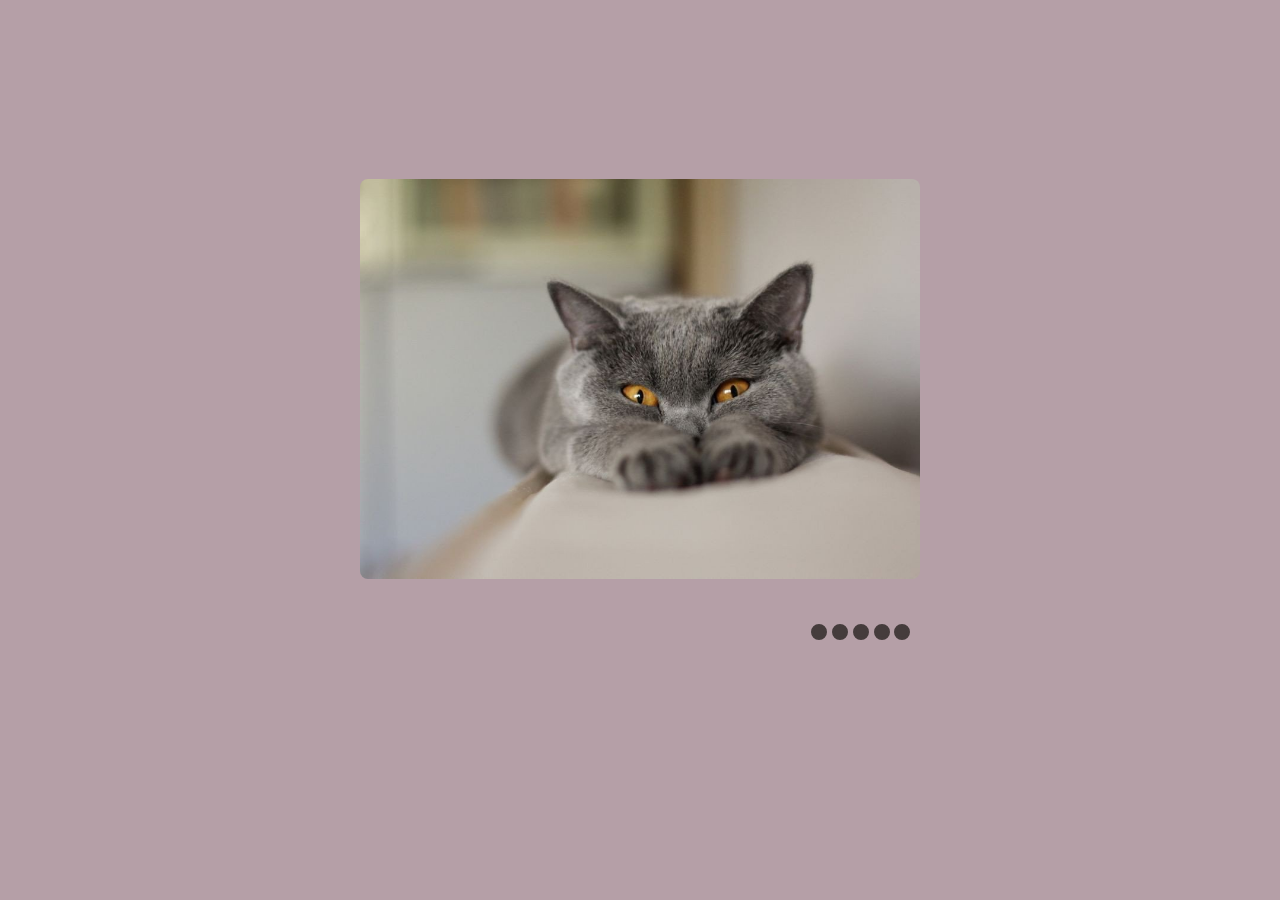
==== cssMemeSlider/index.html @ 50fe977a "fix:transferring files to cssMemeSlider (Вс, сен 17, 2023 7:28:14 PM)" ====
<!DOCTYPE html>
<html lang="en">
<head>
    <meta charset="UTF-8">
    <meta http-equiv="X-UA-Compatible" content="IE=edge">
    <meta name="viewport" content="width=device-width, initial-scale=1.0">
    <title>cssMemeSlider</title>
    <link rel="stylesheet" href="css/style.css">
</head>
<body>
    <div class="app">
        <div class="slider_list">
            <input class='dots_hidden' type="radio" name="dots" id="img_1" checked>
            <input class='dots_hidden' type="radio" name="dots" id="img_2">
            <input class='dots_hidden' type="radio" name="dots" id="img_3">
            <input class='dots_hidden' type="radio" name="dots" id="img_4">
            <input class='dots_hidden' type="radio" name="dots" id="img_5">

           <div class="img_slider">
                <img src="assets/slides/img_1.jpg" class="slider_item item1" alt="img_1">
                <img src="assets/slides/img_2.jpg" class="slider_item item2" alt="img_2">
                <img src="assets/slides/img_3.jpg" class="slider_item item3" alt="img_3">
                <img src="assets/slides/img_4.jpg" class="slider_item item4" alt="img_4">
                <img src="assets/slides/img_5.jpg" class="slider_item item5" alt="img_5">
            </div>
                <div class="dots">
                    <label id="label1" for="img_1"></label>
                    <label id="label2" for="img_2"></label>
                    <label id="label3" for="img_3"></label>
                    <label id="label4" for="img_4"></label>
                    <label id="label5" for="img_5"></label>
                </div>
        </div>
    </div>
</body>
</html>
---- cssMemeSlider/css/style.css ----
* {
    box-sizing: border-box;
    margin: 0px;
    padding: 0px;
}

body{
    margin: 0 auto;
    padding: 1.5%;
    /* height: 100vh; */
    display: flex;
    justify-content: center;
    align-content: center;
    background-color:rgb(181, 159, 167);

}

.app{
    padding: 10rem;
    /* position: relative; */
    /* display: flex;
    justify-content: center; */
    /* width: 60%; */
    max-width: 55rem;
    overflow: hidden;
    border-radius: 0.5rem;
}


.slider_list {
    display: flex;
    /* justify-content: center; */
    flex-direction: column;
    gap: 1.5rem;
    /* justify-content: space-between; */
    justify-content: space-around;
    width: 100%;
    overflow: hidden;
}


.img_slider{
    display: flex;
    width: 100%;
    /* margin-bottom: 1.5rem; */
    transition: all 3s ease;
}

.slider_item{
    height: 25rem;
    width: 100%;
    background-color:  #453c3c;
    border-radius: 0.5rem;
    object-fit: cover;
    transition: all 3s ease;
}


.dots_hidden {
    display: none;
}

.dots {
    display: flex;
    justify-content: right;
    margin: 0.3rem;
    background-color:rgb(181, 159, 167);

}

.dots label{
    width: 1rem;
    height: 1rem;
    border-radius: 50%;
    border: solid #453c3c 0.2rem;
    margin-top: 1rem;
    margin-right: 0.3rem;
    cursor: pointer;
    background-color: #453c3c ;
    transition: all 3s ease;
}

.dots label:hover{
    background-color: white ;
    border-color: white;
}

#img_1:checked ~ .img_slider{
    margin-left: 0;
 }

 #img_2:checked ~ .img_slider{
    margin-left: -100%;
 }

 #img_3:checked ~ .img_slider{
    margin-left: -200%;
 }

 #img_4:checked ~ .img_slider{
    margin-left: -300%;
 }

 #img_5:checked ~ .img_slider{
    margin-left: -400%;
 }
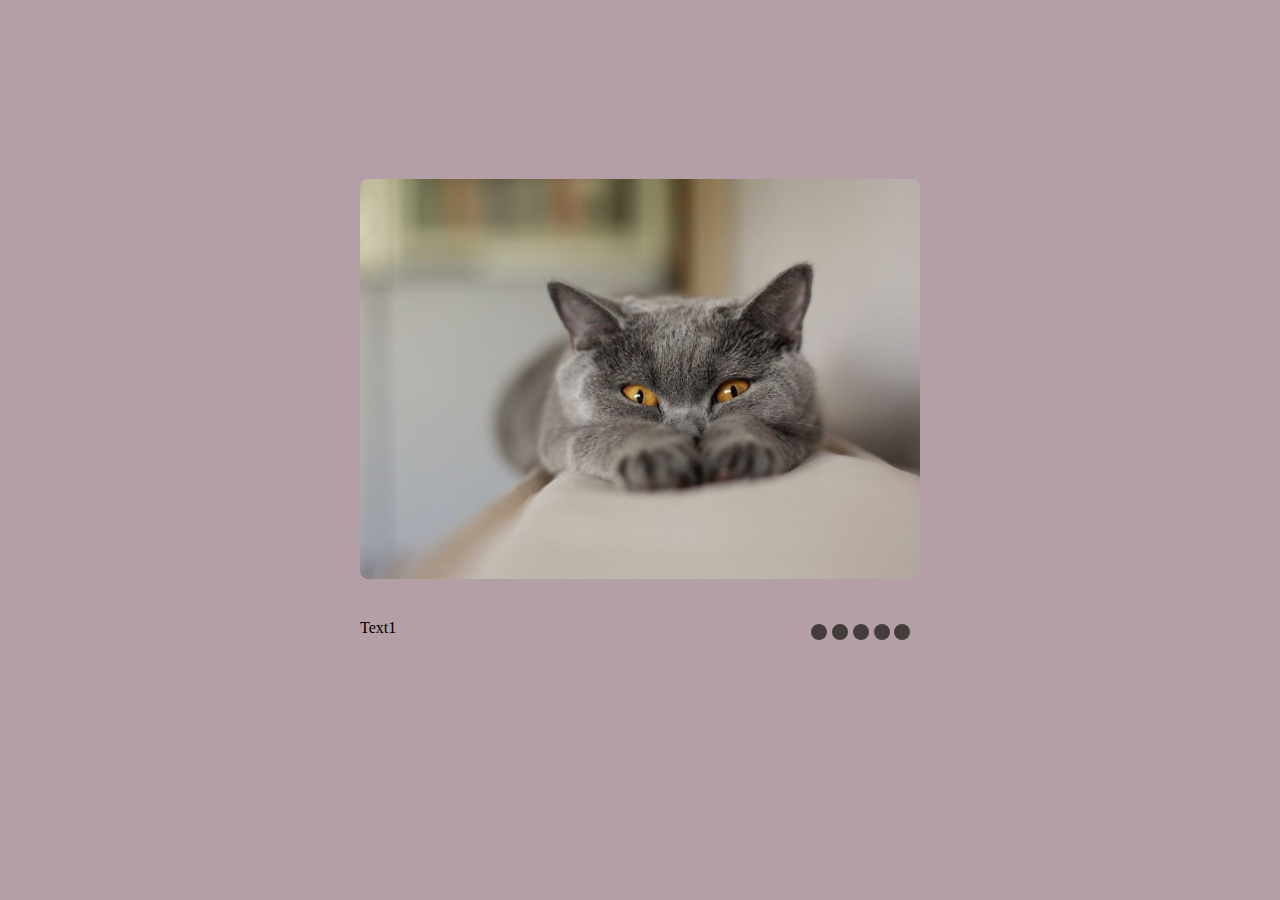
==== commit b30c1189: "feat:add text slider in html and css (Вс, сен 17, 2023 7:52:17 PM)" ====
--- a/cssMemeSlider/index.html
+++ b/cssMemeSlider/index.html
@@ -23,6 +23,16 @@
                 <img src="assets/slides/img_4.jpg" class="slider_item item4" alt="img_4">
                 <img src="assets/slides/img_5.jpg" class="slider_item item5" alt="img_5">
             </div>
+            <div class="slider_footer">
+                <div class="text_container">
+                    <div class="text">
+                        <div class="message">Text1</div>
+                        <div class="message">Text2</div>
+                        <div class="message">Text3</div>
+                        <div class="message">Text4</div>
+                        <div class="message">Text5</div>
+                    </div>
+                </div>
                 <div class="dots">
                     <label id="label1" for="img_1"></label>
                     <label id="label2" for="img_2"></label>
@@ -30,6 +40,7 @@
                     <label id="label4" for="img_4"></label>
                     <label id="label5" for="img_5"></label>
                 </div>
+            </div>
         </div>
     </div>
 </body>
--- a/cssMemeSlider/css/style.css
+++ b/cssMemeSlider/css/style.css
@@ -85,6 +85,30 @@
     border-color: white;
 }
 
+
+.text_container{
+    height: 3rem;
+    width: 2.5rem;
+    overflow: hidden;
+}
+
+.text{
+    margin: auto;
+    display: flex;
+    align-items: center;
+    transition: all 3s ease;
+}
+
+.message{
+    margin-right: 1rem;
+    margin-top: 1rem;
+}
+
+.slider_footer{
+    display: flex;
+    justify-content: space-between;
+}
+
 #img_1:checked ~ .img_slider{
     margin-left: 0;
  }
